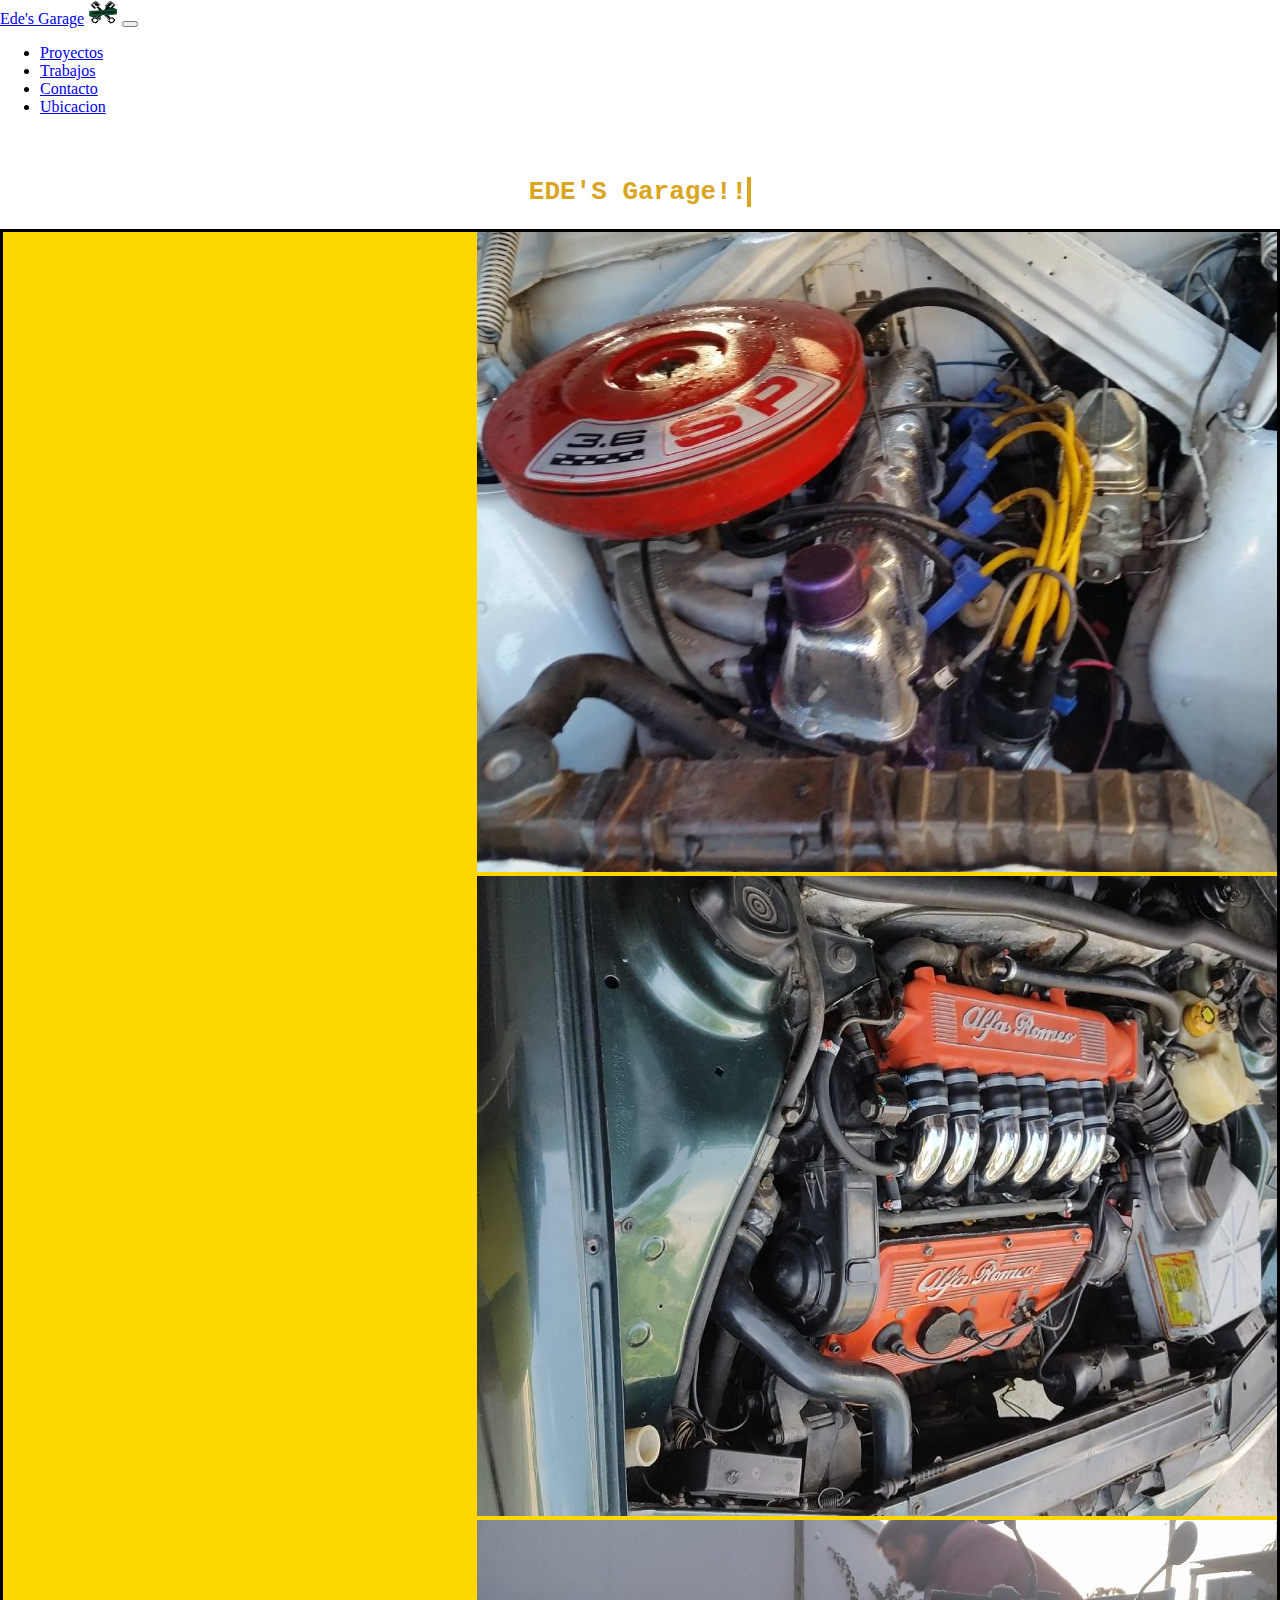
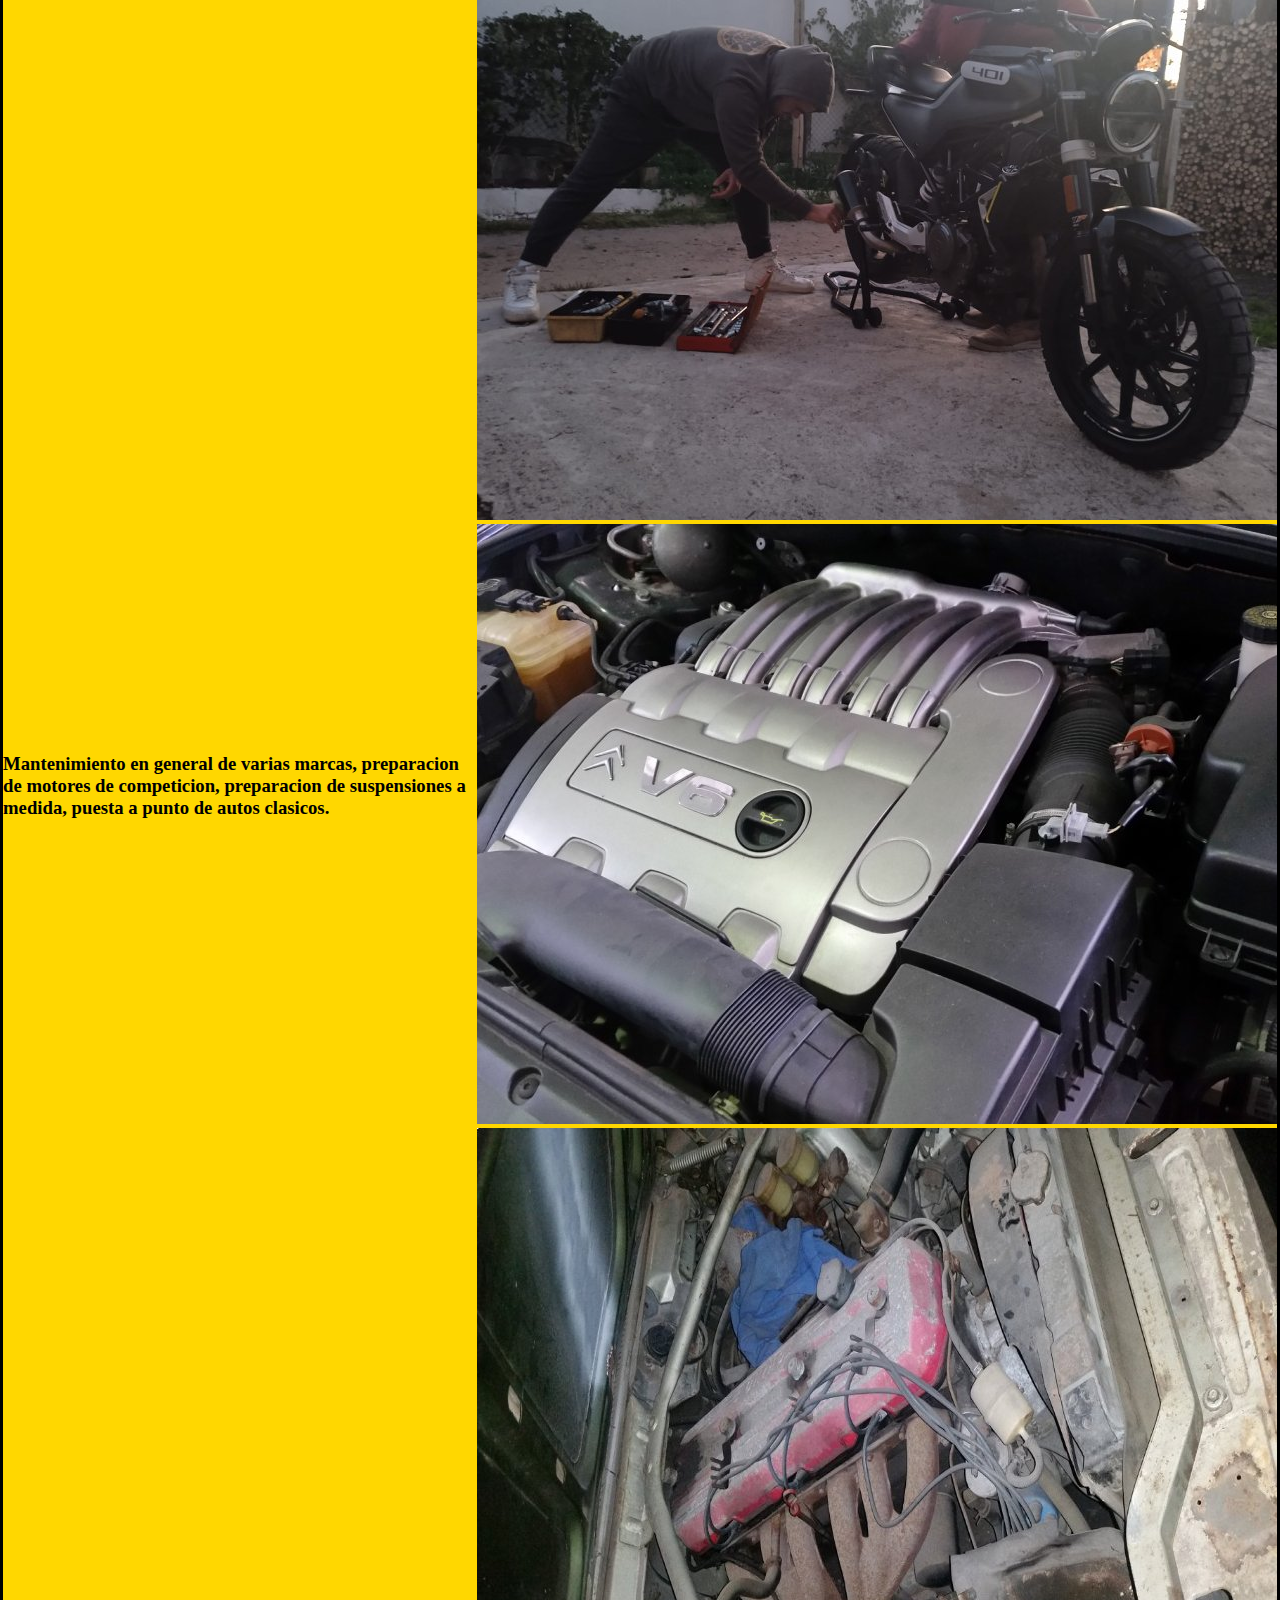
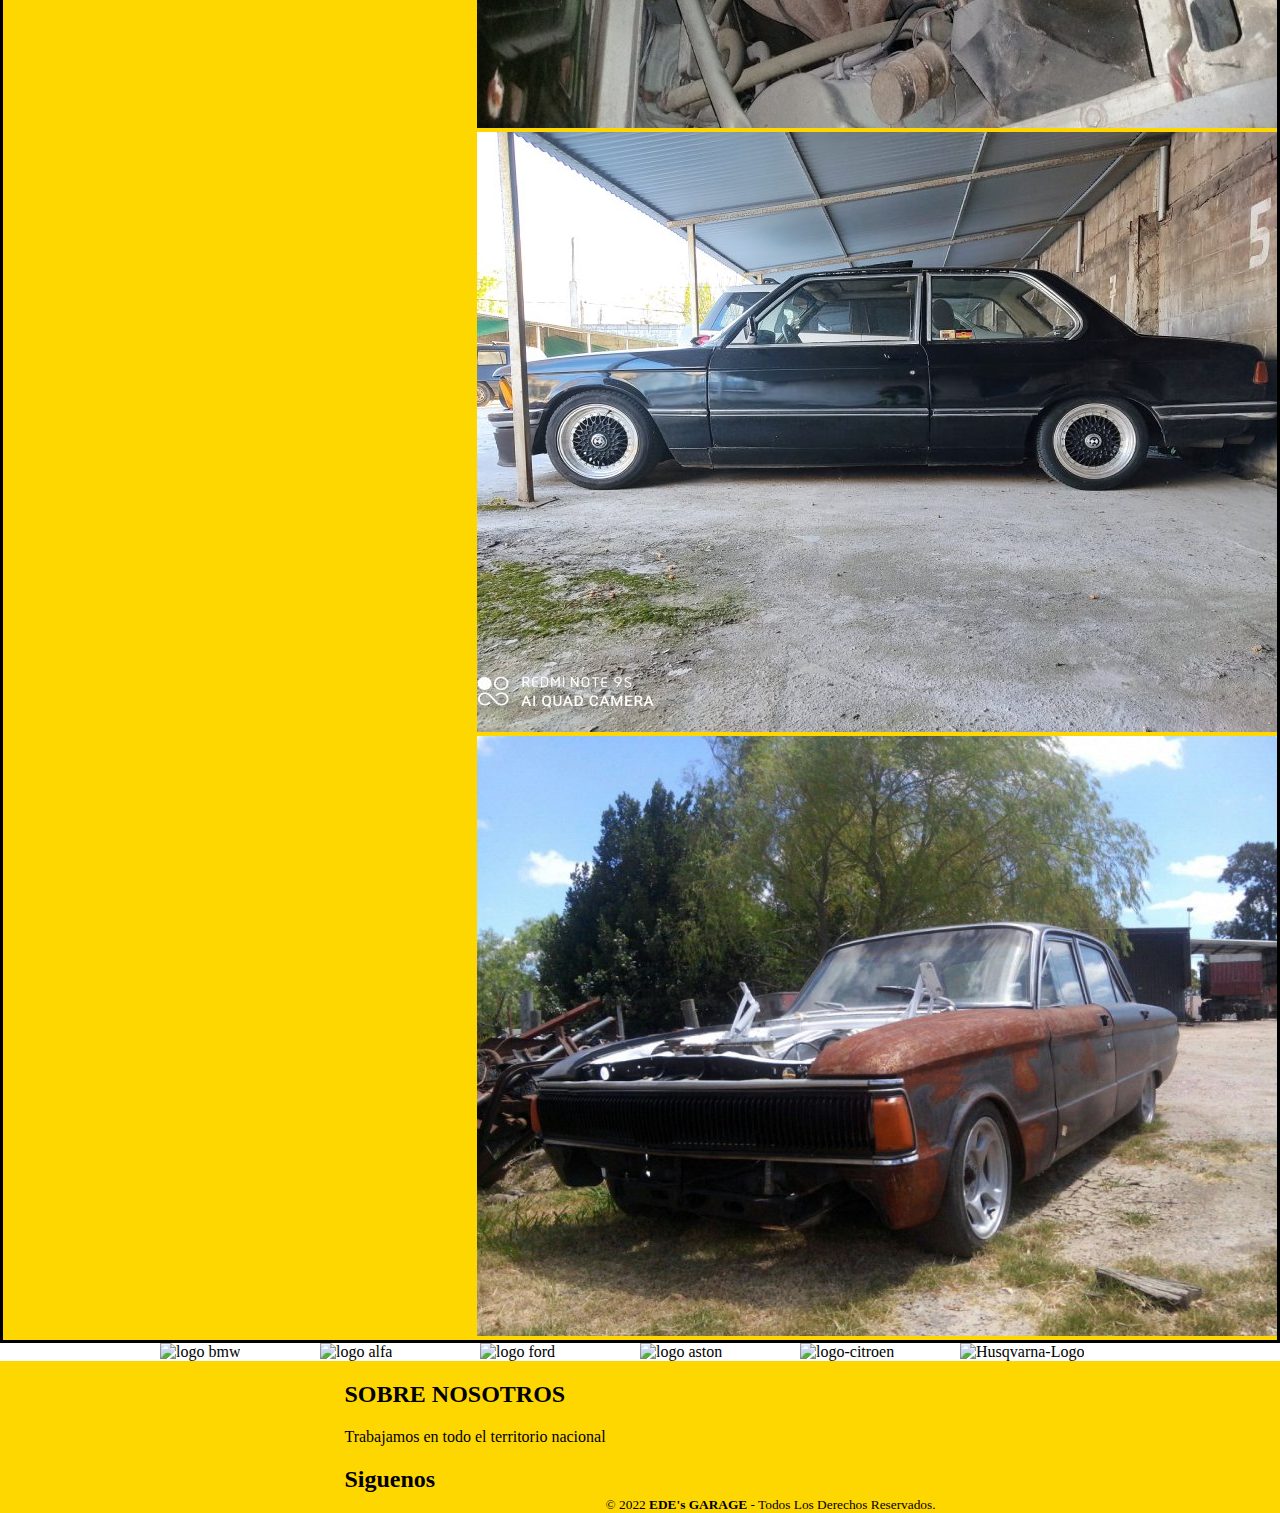
==== index.html @ 9c184f7b "proyecto responsive" ====
<!DOCTYPE html>
<html lang="es">
<head>
    <meta charset="UTF-8">
    <meta http-equiv="X-UA-Compatible" content="IE=edge">
    <meta name="viewport" content="width=device-width, initial-scale=1.0">
    <meta name="description" content="Mecanico a domicilio con amplia experiencia en mecanica de competicion y electricidad automotriz.">
    <meta name="keywords" content="Mecanico, Taller, Mecanica a domicilio, taller mecanico, bmw, suzuki, ford, chevrolet, alfa romeo, aston martin, peugeot, husqvarna, dirty, mercedes benz.">
    <link rel="stylesheet" href="./css/main.css">
    <link href="https://cdn.jsdelivr.net/npm/bootstrap@5.2.1/dist/css/bootstrap.min.css" rel="stylesheet" integrity="sha384-iYQeCzEYFbKjA/T2uDLTpkwGzCiq6soy8tYaI1GyVh/UjpbCx/TYkiZhlZB6+fzT" crossorigin="anonymous">
    <script src="https://kit.fontawesome.com/3bf8292620.js" crossorigin="anonymous"></script>
    <title>Ede's Garage</title>
</head>
<body>
  <header>
          <nav class="navbar navbar-expand-lg bg-warning">
              <div class="container-fluid">
                <a class="navbar-brand" href="./index.html">Ede's Garage</a>
                <img src="./assets/img/logo.jpg" alt="Bootstrap" width="30" height="24">
                  <button class="navbar-toggler" type="button" data-bs-toggle="collapse" data-bs-target="#navbarNav" aria-controls="navbarNav" aria-expanded="false" aria-label="Toggle navigation">
                  <span class="navbar-toggler-icon"></span>
                </button>
                <div class="collapse navbar-collapse" id="navbarNav">
                  <ul class="navbar-nav">
                    <li class="nav-item">
                      <a class="nav-link active" href="/pages/proyectos.html" aria-current="page">Proyectos</a>
                    </li>
                    <li class="nav-item"></a>
                      <a class="nav-link active" href="/pages/trabajos.html" aria aria-current="page">Trabajos</a>
                    </li>
                    <li class="nav-item">
                      <a class="nav-link active" href="/pages/contacto.html" aria-current="page">Contacto</a>
                    </li>
                    <li class="nav-item">
                      <a class="nav-link active" href="/pages/ubicacion.html" arie-current="page" >Ubicacion</a>
                    </li>
                  </ul>
                </div>
              </div>
            </nav>
  </header>

  <h1>
        <span> EDE'S Garage!!! </span>
  </h1>

  <section class="home">
        <div class="in-flex" >
          <h3>Mantenimiento en general de varias marcas, preparacion de motores de competicion, preparacion de suspensiones a medida, puesta a punto de autos clasicos.</h3>
        </div>
    
        <div class="carrusel">
            <!-- carrusel -->
            <div id="carouselExampleSlidesOnly" class="carousel slide" data-bs-ride="carousel">
              <div class="carousel-inner">
                <div class="carousel-item active">
                  <img src="./assets/img/221sp.jpg" class="d-block w-100" alt="221sp">
                </div>
                <div class="carousel-item">
                  <img src="./assets/img/motor.jpg" class="d-block w-100" alt="alfa">
                </div>
                <div class="carousel-item">
                  <img src="./assets/img/husv.jpg" class="d-block w-100" alt="hus">
                </div>
                <div class="carousel-item">
                  <img src="./assets/img/v6psa.jpg" class="d-block w-100" alt="citroen">
                </div>
                <div class="carousel-item">
                  <img src="./assets/img/tornado.jpg" class="d-block w-100" alt="ika">
                </div>
                <div class="carousel-item">
                  <img src="./assets/img/316susp.jpg" class="d-block w-100" alt="bmw">
                </div>
                <div class="carousel-item">
                  <img src="./assets/img/fordrust.jpg" class="d-block w-100" alt="ford">
                </div>
              </div>
            </div>
        </div>
        </div>
  </section>

<main class="inicio">
    <main id="cartas">
        <div class="card" style="width: 10rem;">
          <img src="https://assets.stickpng.com/images/580b57fcd9996e24bc43c46e.png" class="card-img-top" alt="logo bmw">
        </div>
        <div class="card" style="width: 10rem;">
          <img src="https://www.diariomotor.com/imagenes/2020/03/alfa-romeo-logo-historia-07-bis.jpg" class="card-img-top" alt="logo alfa">
        </div>
        <div class="card" style="width: 10rem;">
          <img src="https://assets.stickpng.com/images/580b57fcd9996e24bc43c47c.png" class="card-img-top" alt="logo ford">
        </div>
      <div class="card" style="width: 10rem;">
        <img src="https://cdn.motor1.com/images/mgl/3WWeox/s3/aston-martin-new-logo.webp" class="card-img-top" alt="logo aston">
      </div>
      <div class="card" style="width: 10rem;">
        <img src="https://assets.stickpng.com/images/5860f2034fc7f3474eb80d9d.png" class="card-img-top" alt="logo-citroen">
      </div>
      <div class="card" style="width: 10rem;">
        <img src="https://1000marcas.net/wp-content/uploads/2021/03/Husqvarna-Logo.png" class="card-img-top" alt="Husqvarna-Logo">
      </div>

</main> 

  
<footer class="pie-pagina">
      <div class="grupo-1">
        
        <div class="box">
          <h2>
            SOBRE NOSOTROS</h2>
            <P>Trabajamos en todo el territorio nacional</P>
            
        </div>
        <div class="box">
          <h2>Siguenos</h2>
          <div class="red-social">
            <a href="#" class="fa fa-facebook"></a>
            <a href="#" class="fa fa-instagram"></a>
            <a href="#" class="fa fa-youtube"></a>
            <a href="#" class="fa fa-twitter"></a>
          </div>
        </div>
      </div>
      <div class="grupo2">
        <small>&copy; 2022 <b>EDE's GARAGE</b> - Todos Los Derechos Reservados.</small>
      </div>
 </footer>

    <script src="https://cdn.jsdelivr.net/npm/bootstrap@5.2.1/dist/js/bootstrap.bundle.min.js" integrity="sha384-u1OknCvxWvY5kfmNBILK2hRnQC3Pr17a+RTT6rIHI7NnikvbZlHgTPOOmMi466C8" crossorigin="anonymous"></script>
</body>
</html>
---- css/main.css ----
body {
  padding: 0px;
  margin: 0px;
  font-family: century "Franklin Gothic Medium", "Arial Narrow", Arial, sans-serif;
  background-image: url(https://i.pinimg.com/originals/80/7c/43/807c433a7b36c39956fac8ded66ac835.jpg);
}
body section {
  display: flex;
  flex-wrap: wrap;
  color: goldenrod;
  min-width: 300px;
  align-items: center;
}
@media screen and (min-width: 500px) {
  body section {
    flex-wrap: nowrap;
  }
}
body section in-flex {
  flex: 1;
  min-width: 250px;
  font-size: x-large;
  gap: 2vh;
  padding: 5vh;
}
body section in-flex in-flex:first-child {
  flex: 2;
  padding: 25px;
  margin: 20px;
  margin-bottom: 0px;
}
@media screen and (min-width: 500px) {
  body section in-flex in-flex:first-child {
    flex-wrap: wrap;
  }
}
body section in-flex in-flex:first-child in-flex div {
  padding: 25px;
  background-color: #fff;
  margin: 20px;
}
@media screen and (min-width: 500px) {
  body section in-flex in-flex:first-child in-flex div {
    flex-wrap: wrap;
  }
}

h1 {
  display: flex;
  justify-content: center;
  padding-top: 40px;
}
h1 span {
  color: goldenrod;
  display: block;
  font-family: monospace;
  white-space: nowrap;
  border-right: 4px solid;
  width: 14ch;
  -webkit-animation: typing 2s steps(14), blink 0.5s infinite step-end alternate;
          animation: typing 2s steps(14), blink 0.5s infinite step-end alternate;
  overflow: hidden;
}

@-webkit-keyframes typing {
  from {
    width: 0;
  }
}

@keyframes typing {
  from {
    width: 0;
  }
}
@-webkit-keyframes blink {
  50% {
    border-color: transparent;
  }
}
@keyframes blink {
  50% {
    border-color: transparent;
  }
}
main {
  display: flex;
  flex-wrap: wrap;
  justify-content: space-around;
  min-width: 250px;
}
main .inicio {
  display: flex;
  justify-items: center;
  flex-wrap: wrap;
}

div .carrusel {
  min-width: 250px;
  max-width: 800px;
}

footer {
  display: flex;
  flex-direction: row;
  align-items: flex-end;
  justify-content: center;
  background-color: gold;
  width: 100%;
}
footer pie-pagina {
  display: flex;
  flex-direction: row;
  align-items: center;
  justify-content: space-around;
  background-color: gold;
}
footer pie-pagina grupo-1 {
  flex-wrap: wrap;
  max-width: 1200px;
  margin: auto;
  display: flex;
}
footer pie-pagina grupo-1 grupo-2 {
  flex-direction: column;
}
footer pie-pagina grupo-1 grupo-2 box {
  flex-direction: column;
}

.home {
  border: solid;
  background-color: gold;
  color: black;
  -webkit-text-decoration: double;
          text-decoration: double;
}

.proyectos, .auto__2, .auto__1 {
  display: flex;
  flex-wrap: wrap;
  align-items: center;
  justify-content: center;
  padding: 20px;
  border: solid 5px;
  margin-bottom: 20px;
  background-color: gold;
  width: 80%;
  margin: auto;
}/*# sourceMappingURL=main.css.map */
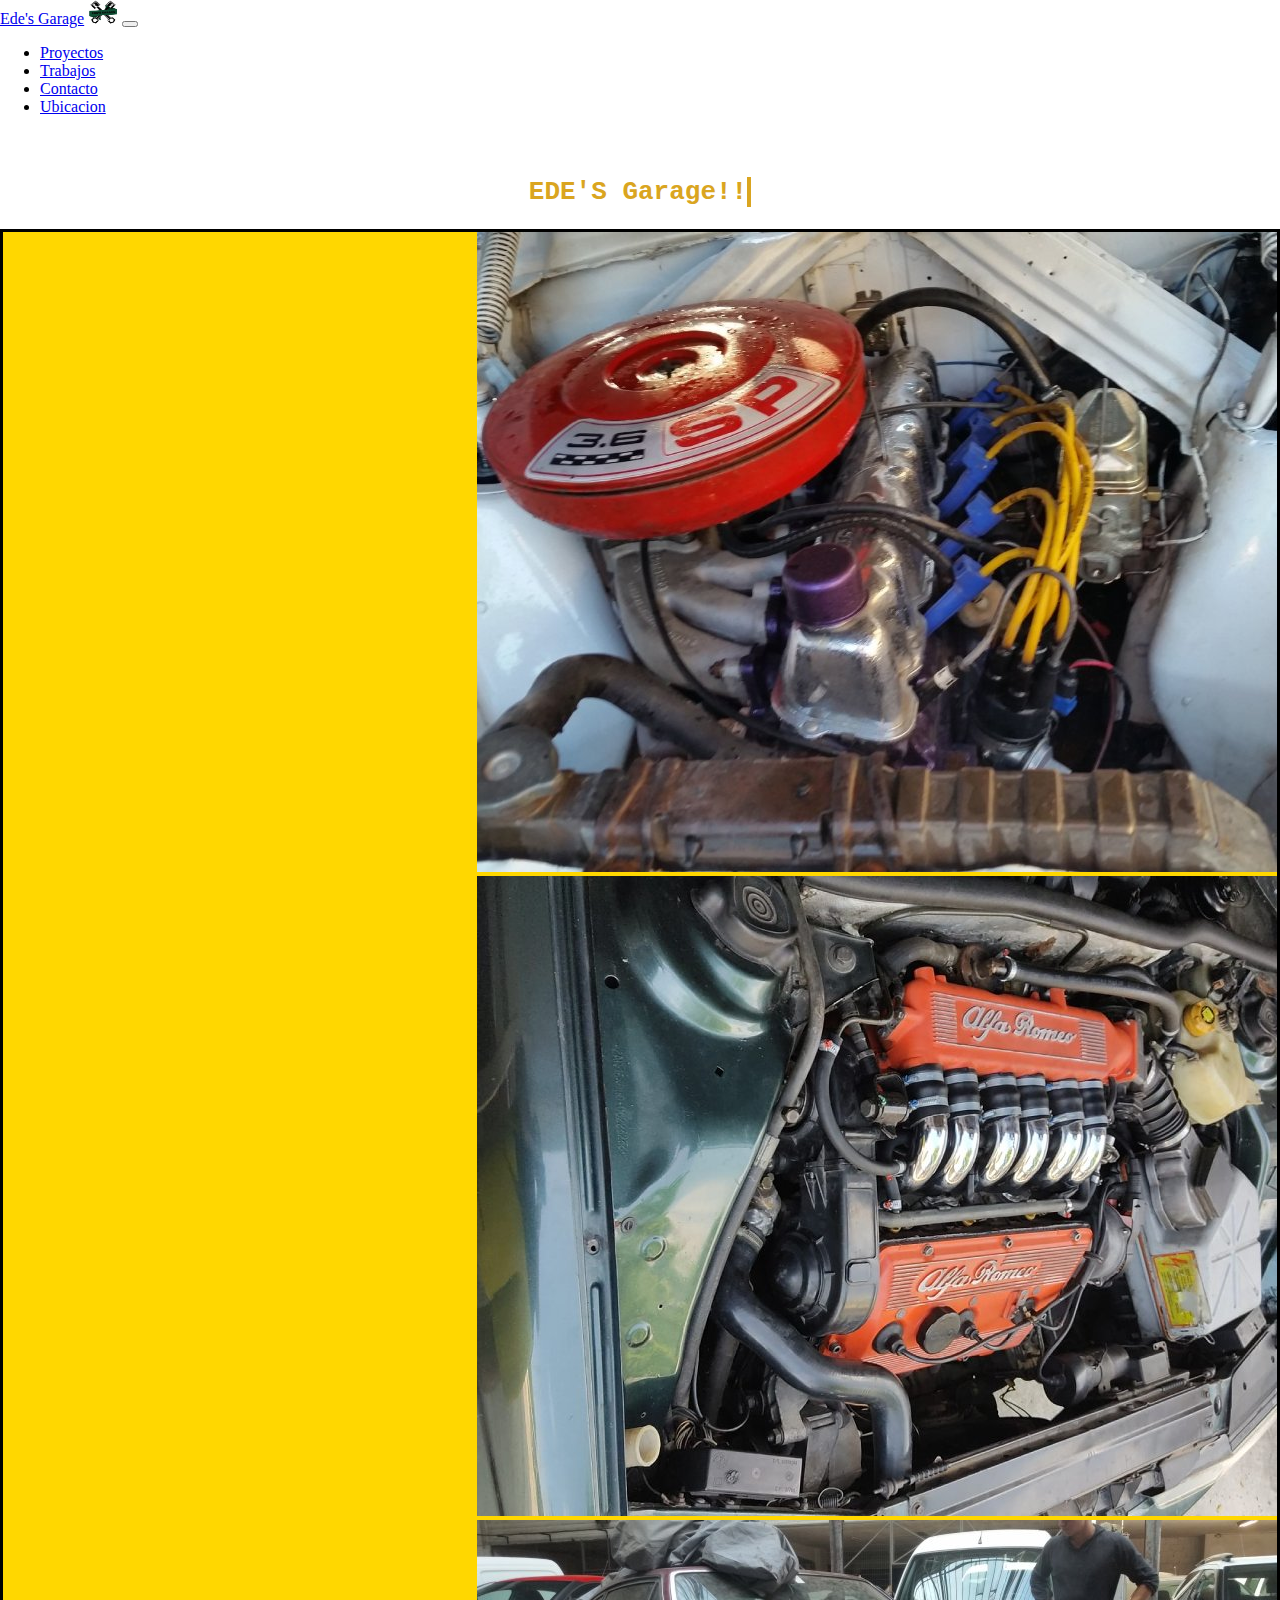
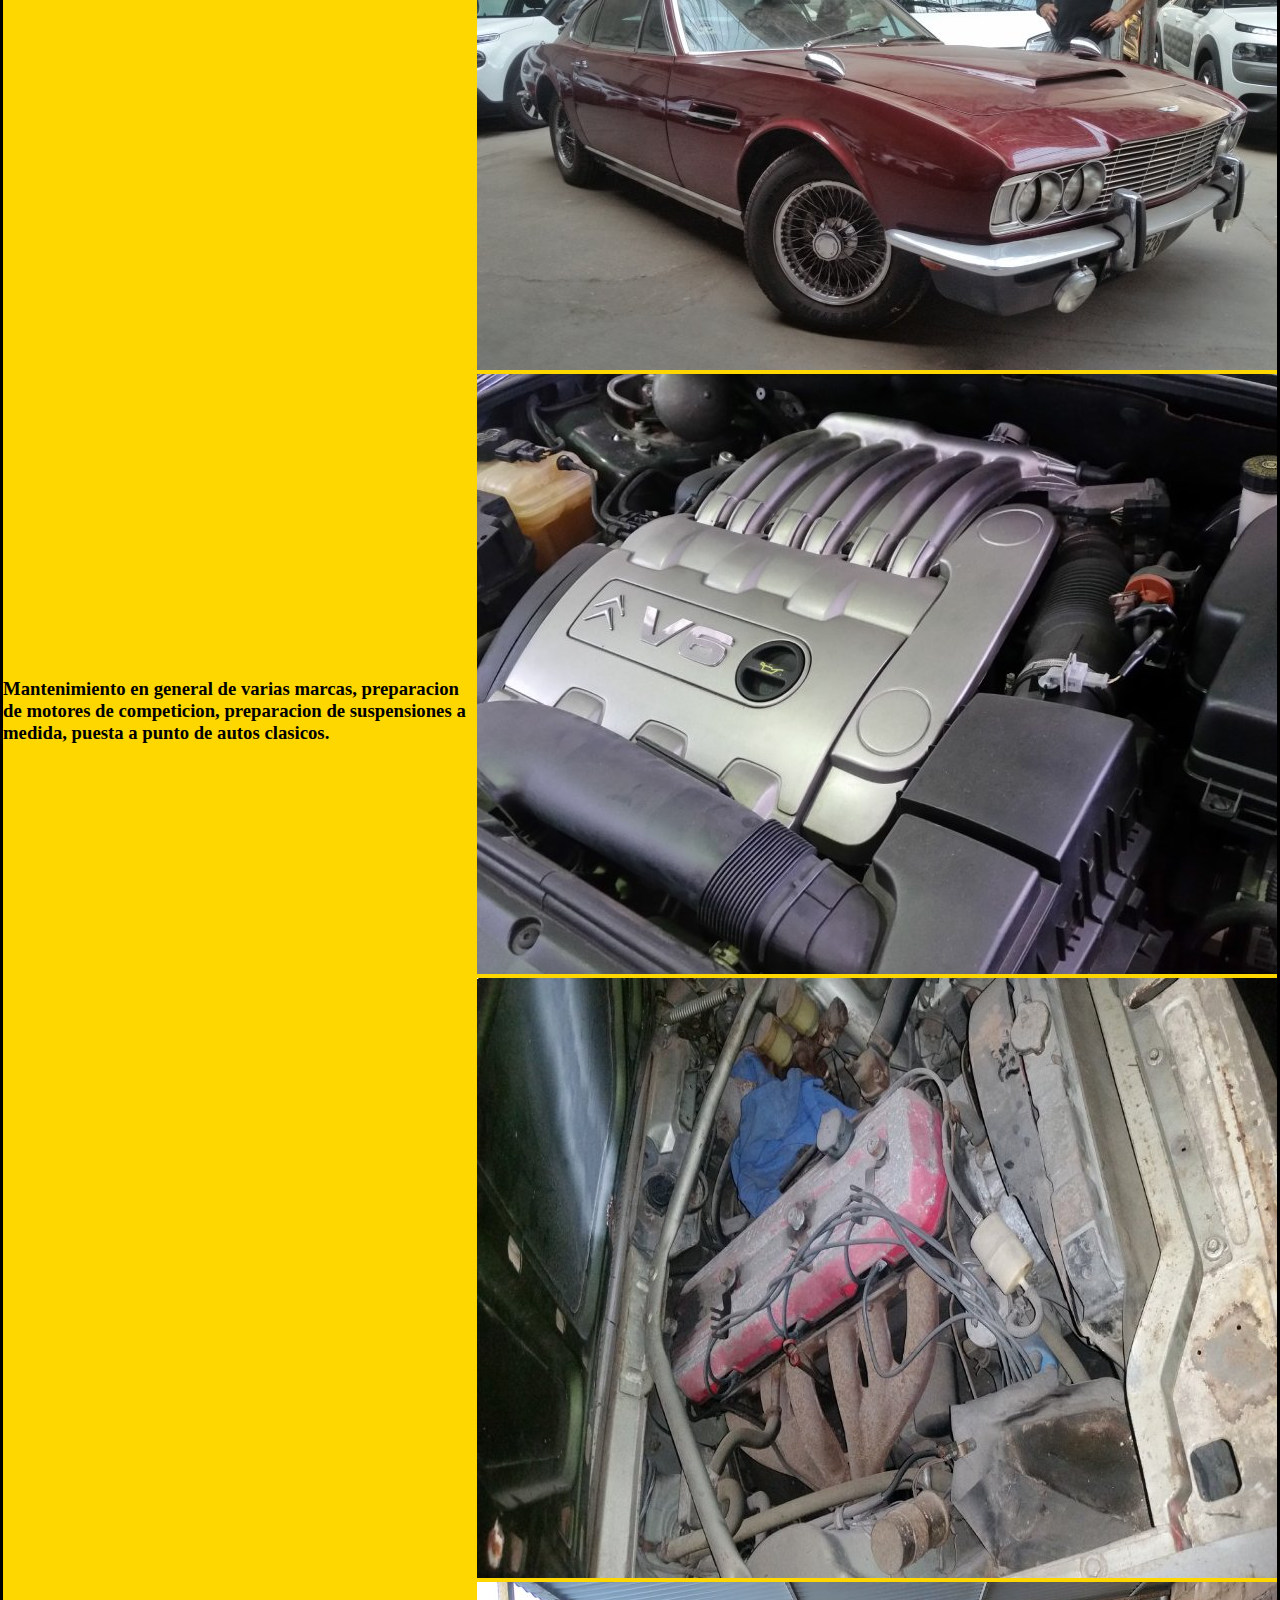
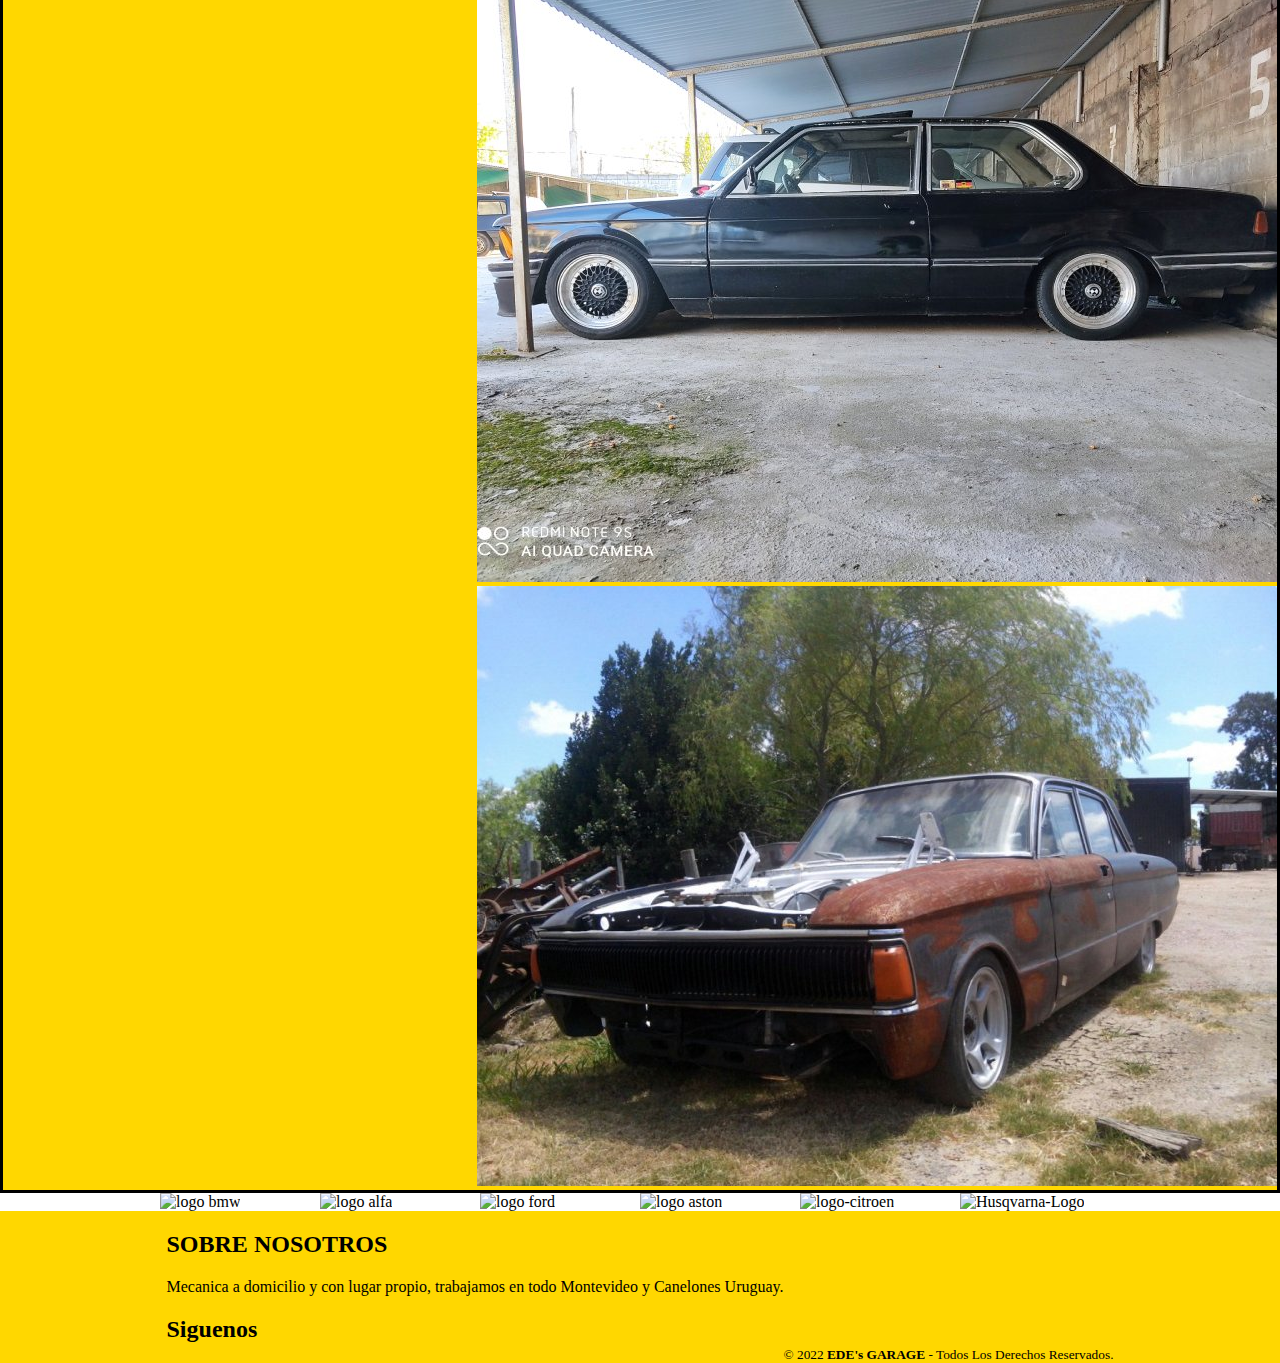
==== commit 786b4c1b: "trabajos" ====
--- a/index.html
+++ b/index.html
@@ -60,7 +60,7 @@
                   <img src="./assets/img/motor.jpg" class="d-block w-100" alt="alfa">
                 </div>
                 <div class="carousel-item">
-                  <img src="./assets/img/husv.jpg" class="d-block w-100" alt="hus">
+                  <img src="./assets/img/dbs.jpg" class="d-block w-100" alt="hus">
                 </div>
                 <div class="carousel-item">
                   <img src="./assets/img/v6psa.jpg" class="d-block w-100" alt="citroen">
@@ -110,7 +110,7 @@
         <div class="box">
           <h2>
             SOBRE NOSOTROS</h2>
-            <P>Trabajamos en todo el territorio nacional</P>
+            <P>Mecanica a domicilio y con lugar propio, trabajamos en todo Montevideo y Canelones Uruguay.</P>
             
         </div>
         <div class="box">
--- a/css/main.css
+++ b/css/main.css
@@ -147,4 +147,63 @@
   background-color: gold;
   width: 80%;
   margin: auto;
+}
+
+.mapa {
+  width: 100%;
+}
+
+.form {
+  background-color: gold;
+  width: 90%;
+  max-width: 400px;
+  border-radius: 1em;
+  padding: 3.5em 1.5em;
+  margin: auto;
+}
+
+.form__container {
+  width: 100%;
+  display: grid;
+  gap: 1em;
+  grid-auto-columns: 100%;
+}
+
+.form__title {
+  text-align: center;
+  font-size: 2rem;
+  margin-bottom: 0.4em;
+}
+
+.form__input {
+  font-size: 1rem;
+  padding: 0.8em 1em;
+  outline: none;
+  border: none;
+  border: 1px solid black;
+  border-radius: 0.2em;
+}
+
+.form__input--message {
+  resize: none;
+  padding: 1.8em 1em;
+  margin-bottom: 0.5em;
+}
+
+.form__cta {
+  font-size: 1rem;
+  background-color: black;
+  color: gold;
+  border: none;
+  font-weight: 300;
+  padding: 0.7em 0;
+  border-radius: 0.2em;
+  cursor: pointer;
+  font-weight: 700;
+}
+
+@media (max-width: 450px) {
+  .form {
+    padding: 3.5em 1em;
+  }
 }/*# sourceMappingURL=main.css.map */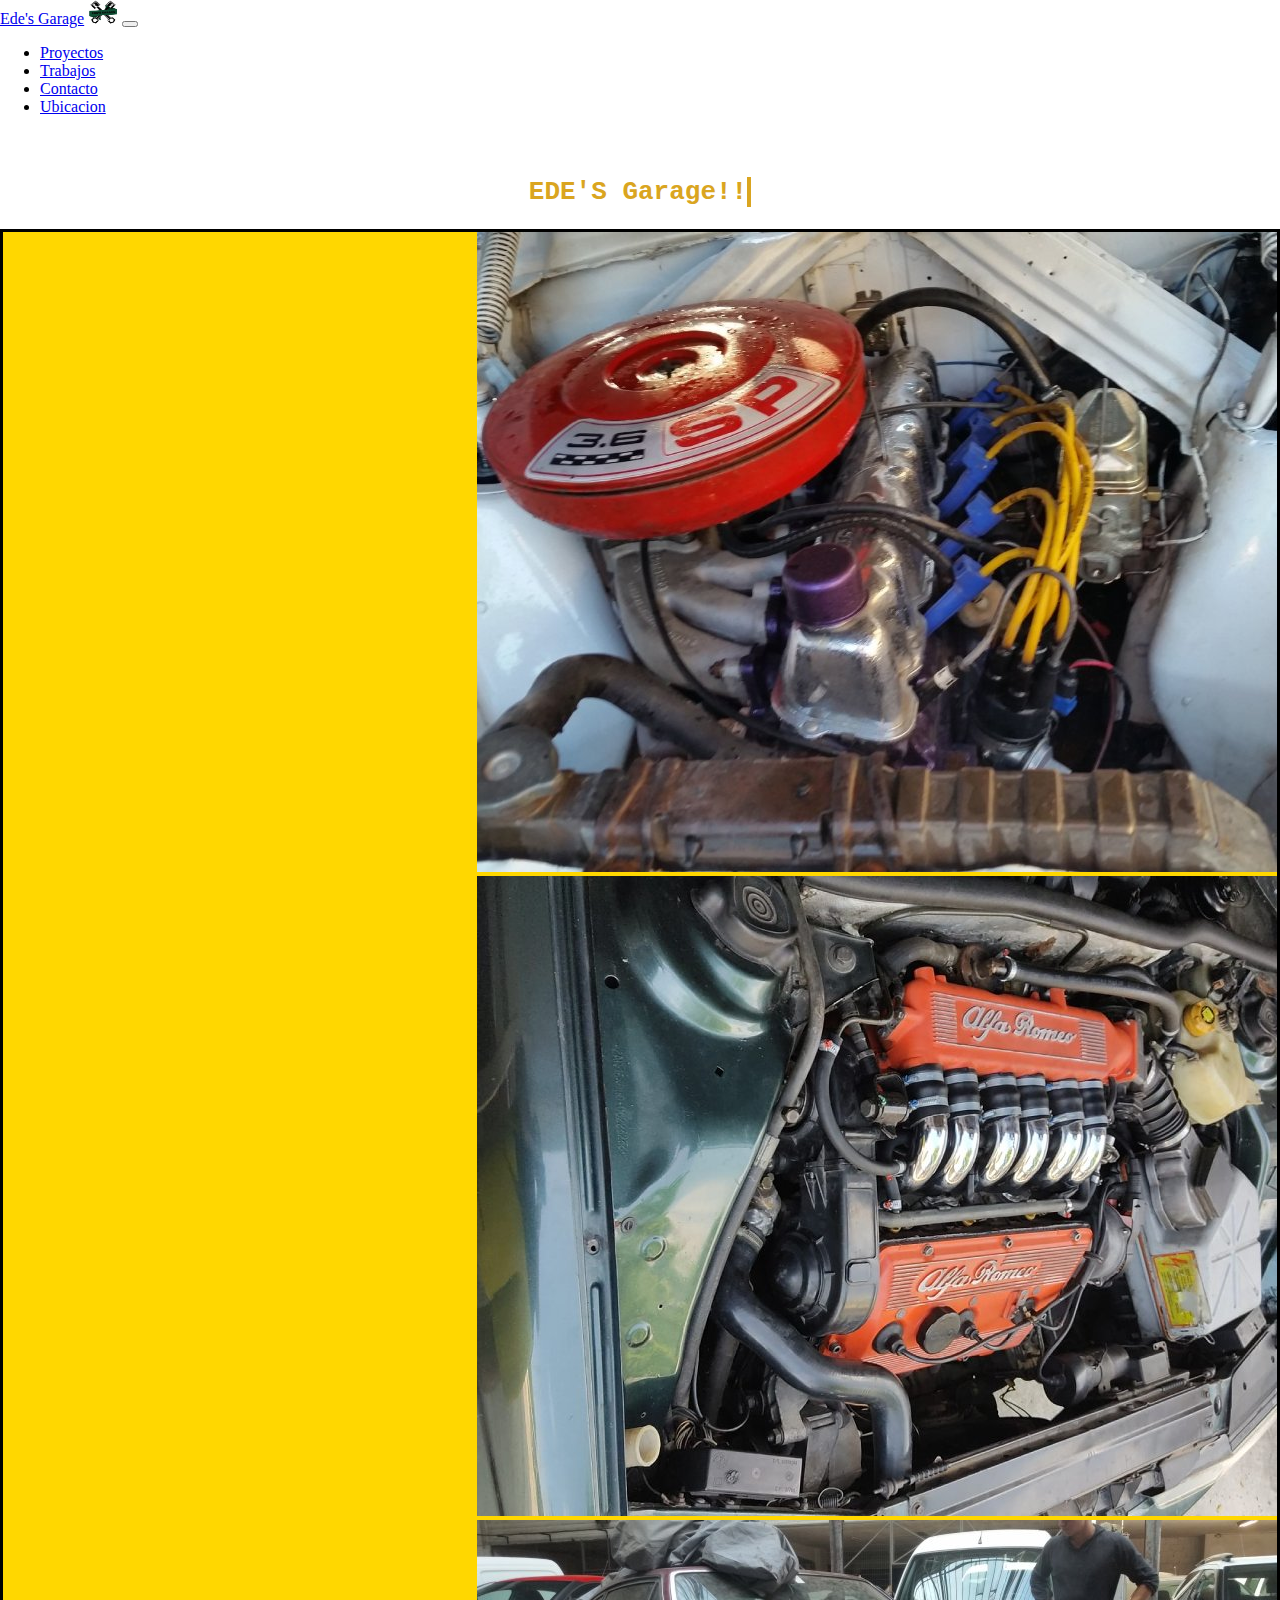
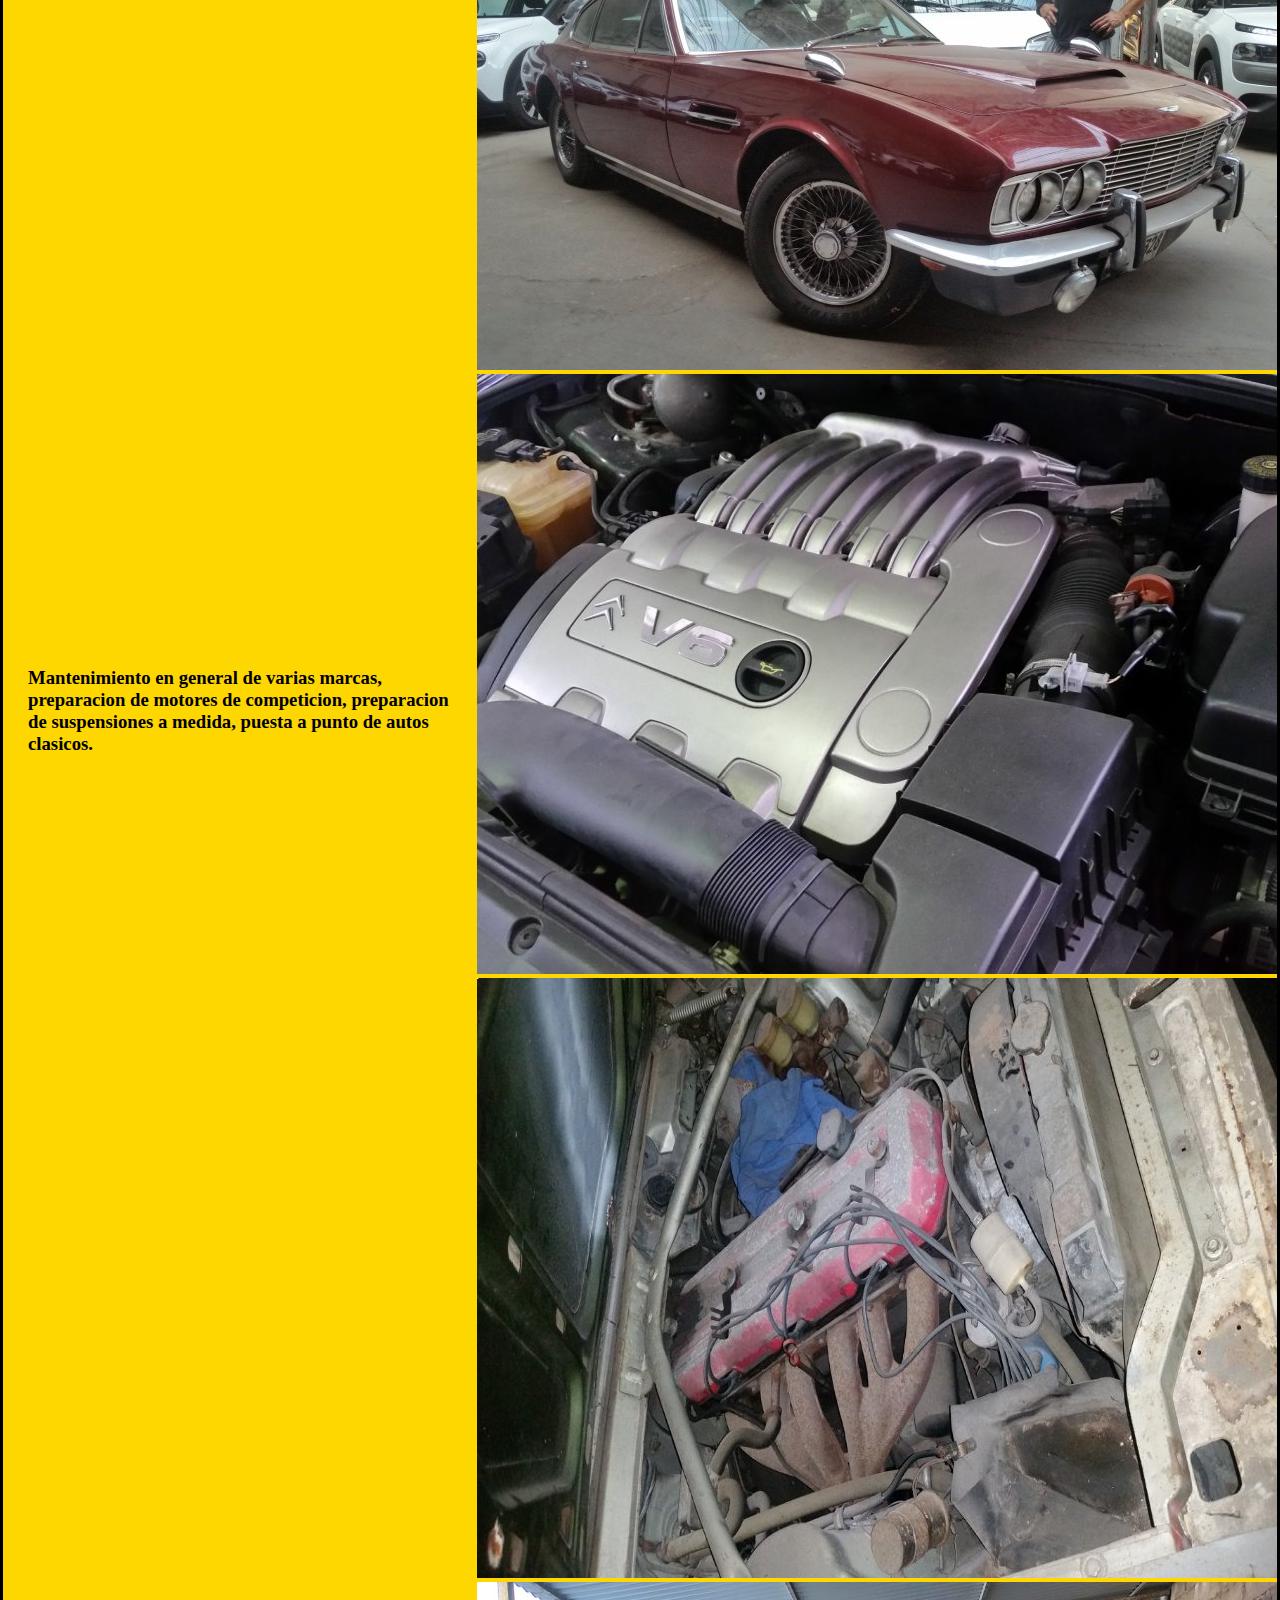
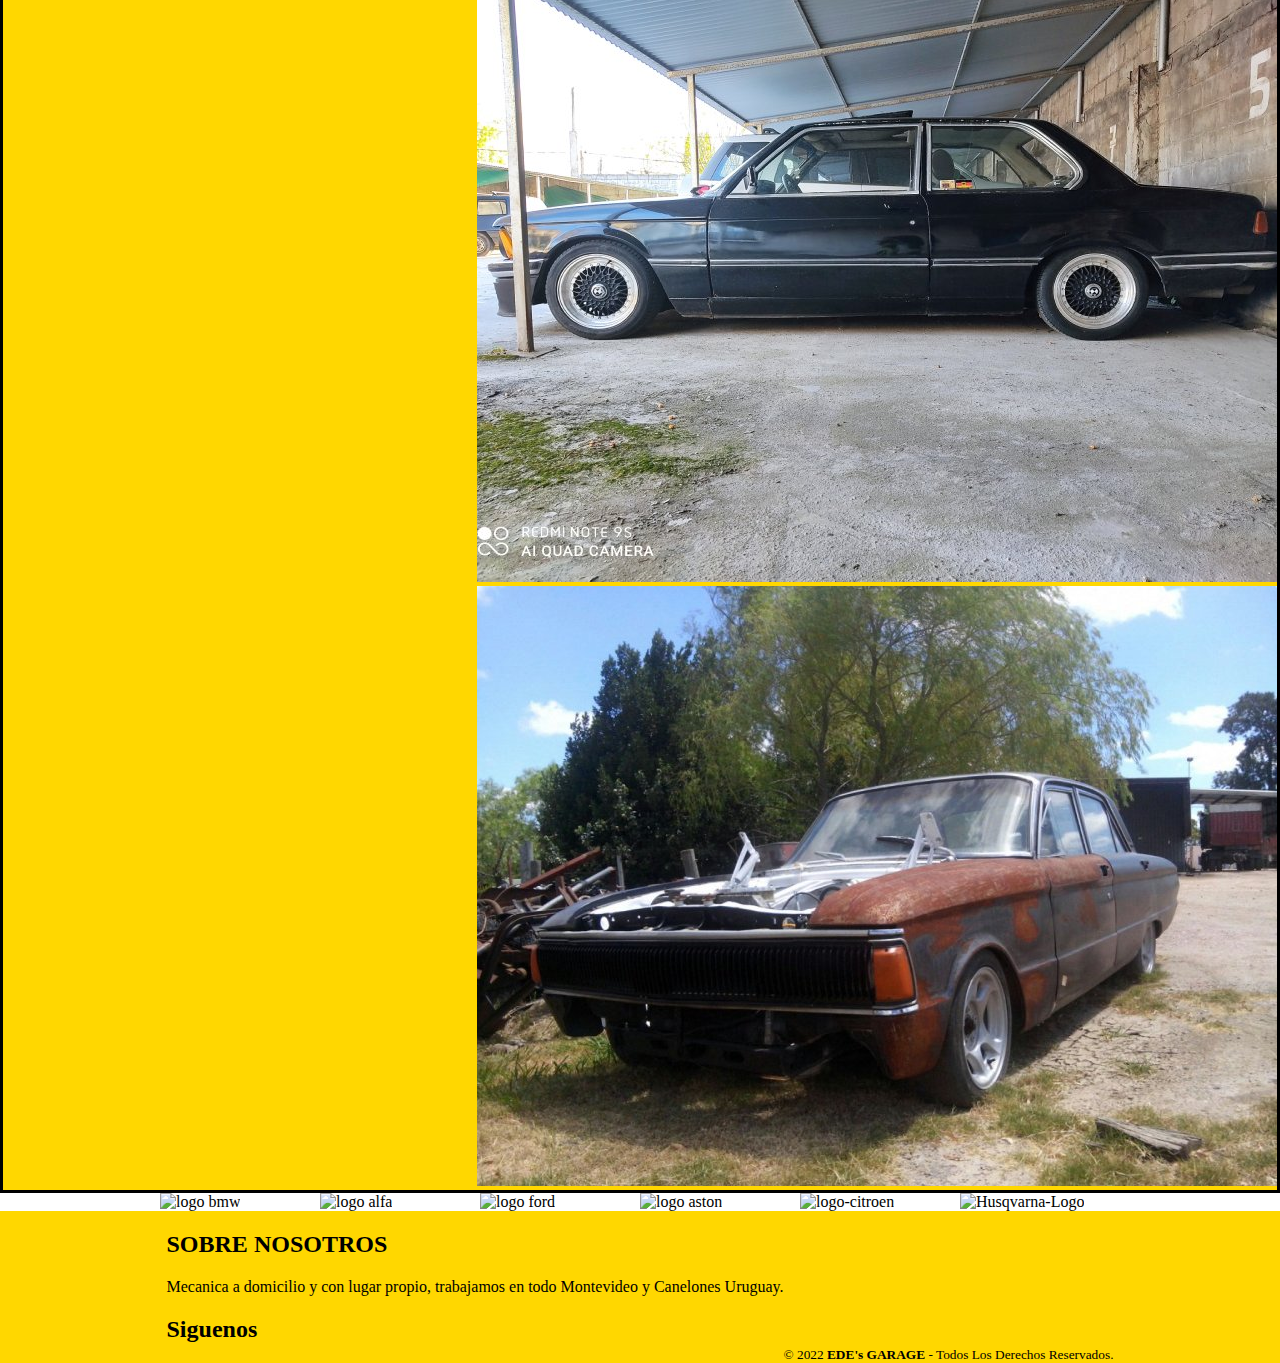
==== commit 7d9a4be8: "se arreglaron logos y botones footer" ====
--- a/index.html
+++ b/index.html
@@ -46,11 +46,10 @@
 
   <section class="home">
         <div class="in-flex" >
-          <h3>Mantenimiento en general de varias marcas, preparacion de motores de competicion, preparacion de suspensiones a medida, puesta a punto de autos clasicos.</h3>
+          <h3 class="descripcion">Mantenimiento en general de varias marcas, preparacion de motores de competicion, preparacion de suspensiones a medida, puesta a punto de autos clasicos.</h3>
         </div>
     
         <div class="carrusel">
-            <!-- carrusel -->
             <div id="carouselExampleSlidesOnly" class="carousel slide" data-bs-ride="carousel">
               <div class="carousel-inner">
                 <div class="carousel-item active">
@@ -89,7 +88,7 @@
           <img src="https://www.diariomotor.com/imagenes/2020/03/alfa-romeo-logo-historia-07-bis.jpg" class="card-img-top" alt="logo alfa">
         </div>
         <div class="card" style="width: 10rem;">
-          <img src="https://assets.stickpng.com/images/580b57fcd9996e24bc43c47c.png" class="card-img-top" alt="logo ford">
+          <img src="https://cdn.icon-icons.com/icons2/1834/PNG/512/iconfinderfordlogo4141776-115957_115924.png" class="card-img-top" alt="logo ford">
         </div>
       <div class="card" style="width: 10rem;">
         <img src="https://cdn.motor1.com/images/mgl/3WWeox/s3/aston-martin-new-logo.webp" class="card-img-top" alt="logo aston">
@@ -116,10 +115,8 @@
         <div class="box">
           <h2>Siguenos</h2>
           <div class="red-social">
-            <a href="#" class="fa fa-facebook"></a>
-            <a href="#" class="fa fa-instagram"></a>
-            <a href="#" class="fa fa-youtube"></a>
-            <a href="#" class="fa fa-twitter"></a>
+            <a href="https://www.instagram.com/fedearenass/" class="fa fa-instagram"></a>
+            <a href="https://www.youtube.com/channel/UCwGH6UHY59eEwiStH_rKORg" class="fa fa-youtube"></a>
           </div>
         </div>
       </div>
--- a/css/main.css
+++ b/css/main.css
@@ -136,6 +136,10 @@
           text-decoration: double;
 }
 
+.descripcion {
+  padding: 25px;
+}
+
 .proyectos, .auto__2, .auto__1 {
   display: flex;
   flex-wrap: wrap;
